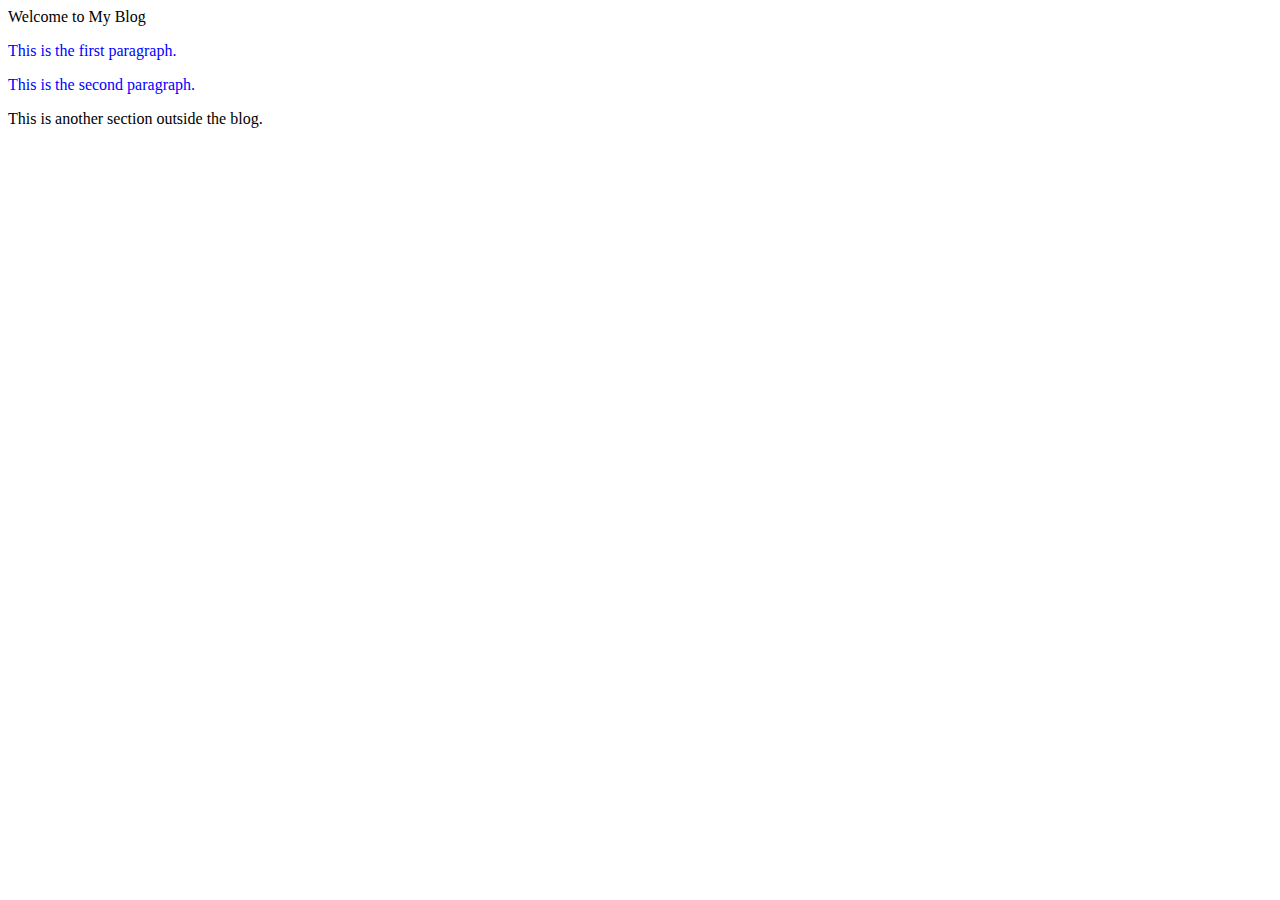
==== page.html @ 09db1710 "adede a new html page" ====
<!DOCTYPE html>
<html lang="en">
<head>
  <meta charset="UTF-8">
  <meta name="viewport" content="width=device-width, initial-scale=1.0">
  <title>Descendant Combinator Example</title>
  <style>
    
    .blog .content  {
        color: blue;

    }
  
  </style>
</head>
<body>
    <div class="blog">
        <div class="header">Welcome to My Blog</div>
        <div class="content">
          <p>This is the first paragraph.</p>
          <p>This is the second paragraph.</p>
        </div>
      </div>
      <div class="content">
        <p>This is another section outside the blog.</p>
      </div>      
</body>
</html>
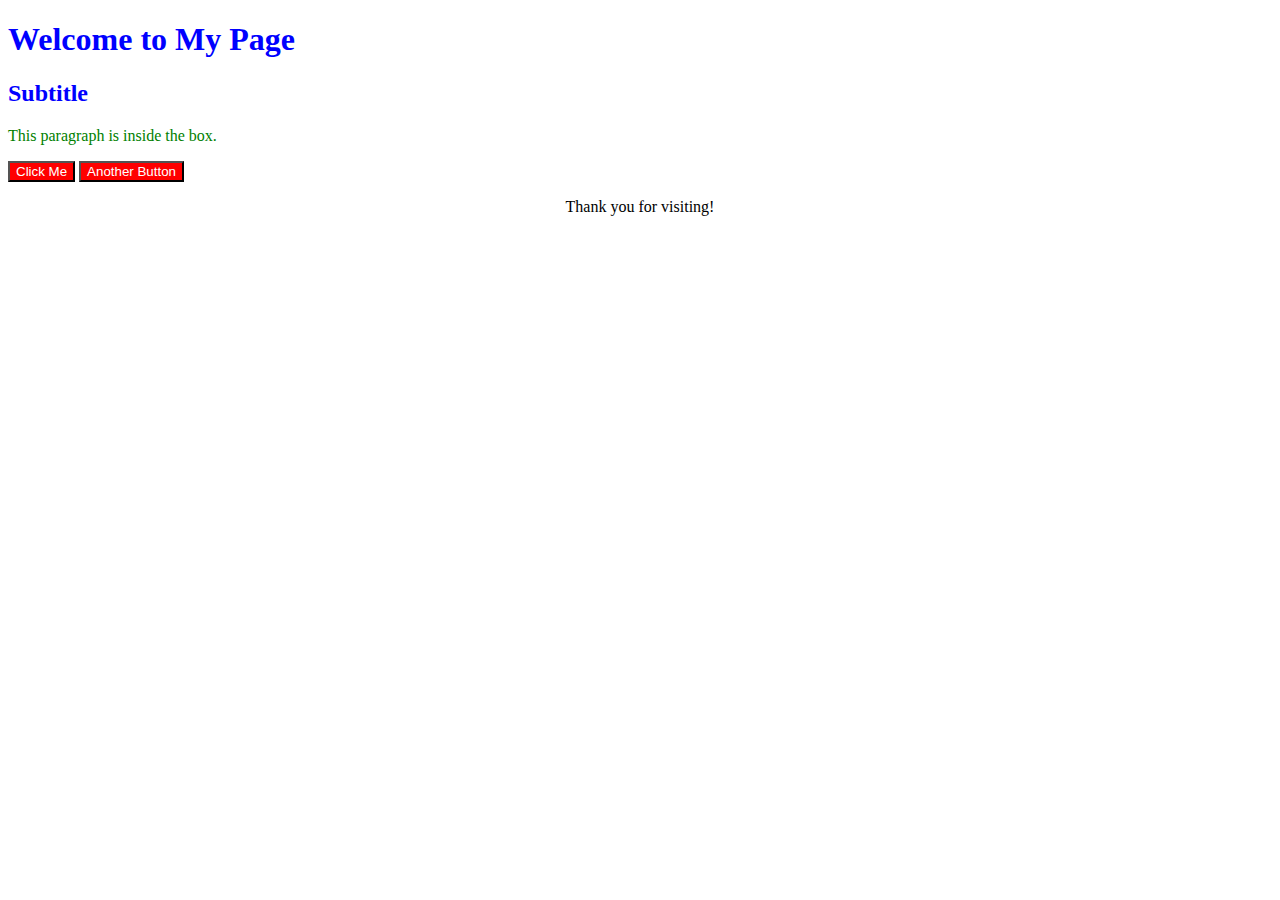
==== commit a6ae7e51: "added a new css file" ====
--- a/page.html
+++ b/page.html
@@ -3,26 +3,24 @@
 <head>
   <meta charset="UTF-8">
   <meta name="viewport" content="width=device-width, initial-scale=1.0">
-  <title>Descendant Combinator Example</title>
-  <style>
-    
-    .blog .content  {
-        color: blue;
-
-    }
-  
-  </style>
+  <title>Practice CSS</title>
+  <link rel="stylesheet" href="styles.css">
 </head>
 <body>
-    <div class="blog">
-        <div class="header">Welcome to My Blog</div>
-        <div class="content">
-          <p>This is the first paragraph.</p>
-          <p>This is the second paragraph.</p>
-        </div>
-      </div>
-      <div class="content">
-        <p>This is another section outside the blog.</p>
-      </div>      
+  <h1>Welcome to My Page</h1>
+  <h2>Subtitle</h2>
+
+  <div class="box">
+    <p>This paragraph is inside the box.</p>
+  </div>
+
+  <section>
+    <button>Click Me</button>
+    <button>Another Button</button>
+  </section>
+
+  <footer>
+    <p>Thank you for visiting!</p>
+  </footer>
 </body>
 </html>
--- a/styles.css
+++ b/styles.css
@@ -0,0 +1,17 @@
+h1, h2 {
+    color: blue;   
+}
+
+.box p {
+    color: green;
+}
+
+section button {
+    background-color: red;
+    color: white;
+}
+
+footer {
+    text-align: center;
+
+}